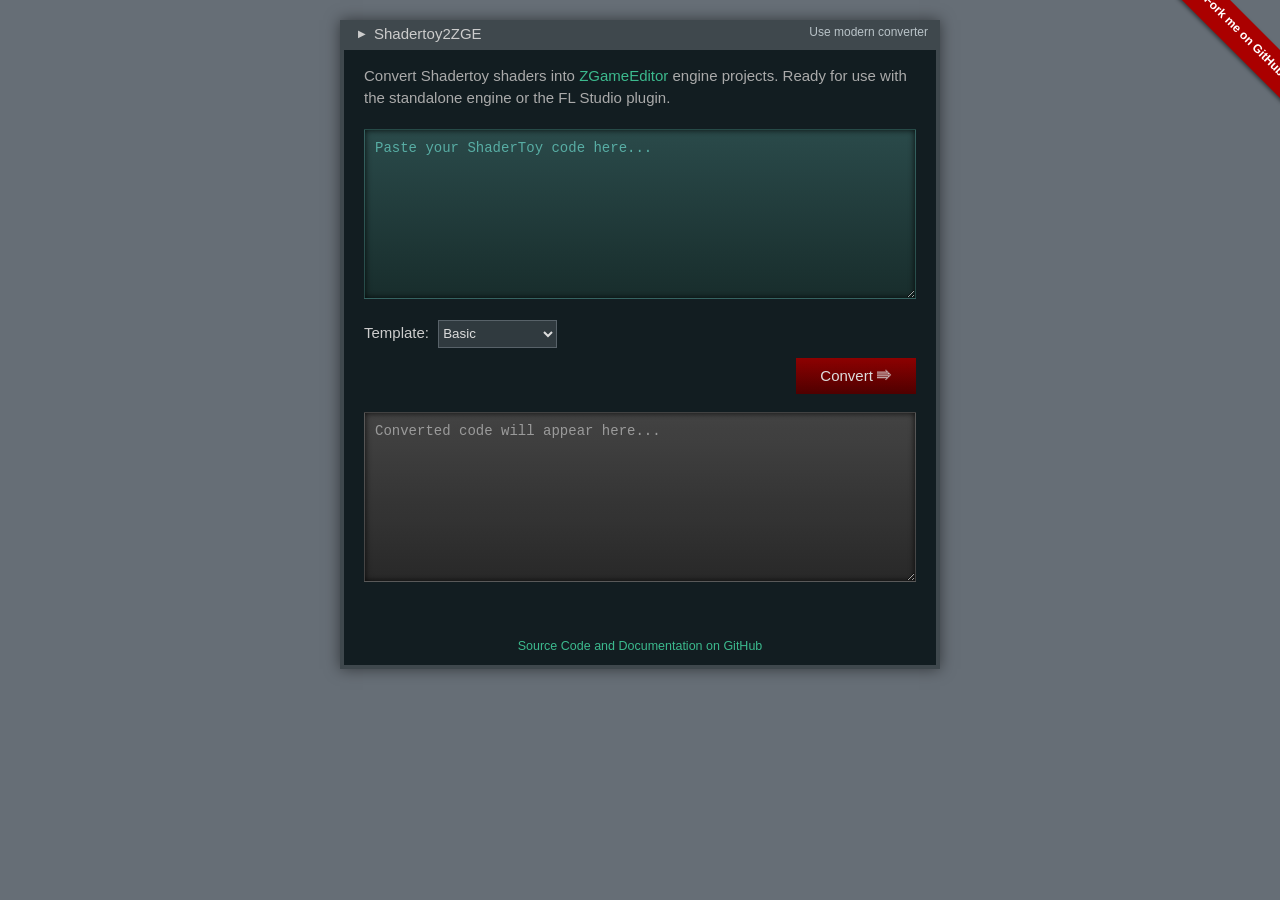
==== classic.html @ 7f3fb5ca "added a modern UI" ====
<!DOCTYPE html>
<html lang="en">
<head>
  <meta charset="UTF-8">
  <meta name="viewport" content="width=device-width, initial-scale=1.0">
  <title>ShaderToy to ZGameEditor Converter — Classic</title>
  <link rel="stylesheet" href="classic.css">
  <script src="pako.min.js"></script>
</head>
<body>
  <a class="github-fork-ribbon" href="https://github.com/nfxbeats/shadertoy2zge" data-ribbon="Fork me on GitHub" title="Fork me on GitHub">Fork me on GitHub</a>
  <div id="container">
    <div id="titlebar"><h1>Shadertoy2ZGE</h1><a class="ui-switch" href="index.html">Use modern converter</a></div>
    <div id="content">
      <p>Convert Shadertoy shaders into <a href="https://www.image-line.com/fl-studio-learning/fl-studio-online-manual/html/plugins/ZGameEditor%20Visualizer.htm">ZGameEditor</a> engine projects. Ready for use with the standalone engine or the FL Studio plugin.</p>
      <textarea id="inputCode" placeholder="Paste your ShaderToy code here..." spellcheck="false"></textarea>
      <div class="template-row"><label for="templateSelect">Template:</label> <select id="templateSelect"></select></div>
      <div id="ichannelConfig"></div>
      <button id="convertButton" type="button">Convert ⭆</button>
      <textarea id="outputCode" placeholder="Converted code will appear here..." readonly></textarea>
      <div id="notification" class="hidden" role="status" aria-live="polite"></div>
      <div id="outputActions"></div>
    </div>
    <div id="footer"><small><a href="https://github.com/nfxbeats/shadertoy2zge">Source Code and Documentation on GitHub</a></small></div>
  </div>
  <script src="audio-analysis.js"></script><script src="text-overlay.js"></script><script src="script.js"></script>
</body>
</html>
---- classic.css ----
*{box-sizing:border-box}html,body{margin:0;padding:0;font:15px "Segoe UI",Tahoma,sans-serif;background:#666e76;color:#ccc}a{color:#3cba8e;text-decoration:none}a:hover{text-decoration:underline}#container{max-width:600px;margin:20px auto;background:#121d21;border:4px solid #3f484d;border-top:0;box-shadow:0 0 14px rgba(0,0,0,.5)}#titlebar{position:relative;height:30px;background:#3f484d}#titlebar h1{position:relative;margin:0;padding:5px 0 0 30px;font-size:15px;font-weight:400}#titlebar h1:before{content:"▶";position:absolute;left:14px;top:8px;font-size:10px}.ui-switch{position:absolute;right:8px;top:5px;color:#b9c3c8;font-size:12px}#content{padding:0 20px 20px;overflow:auto}p{color:#aaa;line-height:1.45}textarea{width:100%;height:170px;margin:5px 0 18px;padding:10px;resize:vertical;border:1px solid rgba(120,241,226,.15);outline:0;color:#78f1e2;background:linear-gradient(#2a4a4a,#182d2c);box-shadow:inset 0 0 6px rgba(0,0,0,.85);font:14px Consolas,monospace}textarea:focus{border-color:rgba(120,241,226,.55)}textarea::placeholder{color:rgba(120,241,226,.6)}#outputCode{margin-top:18px;filter:grayscale(1)}.template-row,#ichannelConfig{margin-bottom:10px}label{margin-right:5px}select{min-height:28px;color:#ddd;background:#303a3f;border:1px solid #586269}#ichannelConfig>div{margin-bottom:5px!important}button,.button{float:right;min-height:36px;padding:8px 24px;border:0;border-radius:0;cursor:pointer;color:#ddd;background:linear-gradient(#8d0101,#4f0000);font:inherit}.button{display:inline-block;margin-bottom:14px}.button:hover,button:hover{filter:brightness(1.4);text-decoration:none}#notification{clear:both;margin:18px 0;padding:10px;border:1px solid rgba(120,241,226,.15);color:#78f1e2;background:#182d2c}.hidden{display:none!important}#outputActions{min-height:1px;overflow:auto}#footer{clear:both;padding:12px;text-align:center}.github-fork-ribbon{position:absolute;right:0;top:0;width:150px;height:34px;padding:8px 14px;color:#fff;background:#a00;text-align:center;transform:translate(38px,20px) rotate(45deg);transform-origin:center;box-shadow:0 2px 4px rgba(0,0,0,.45);font-size:12px;font-weight:700}@media(max-width:680px){#container{margin:12px}.github-fork-ribbon{display:none}}
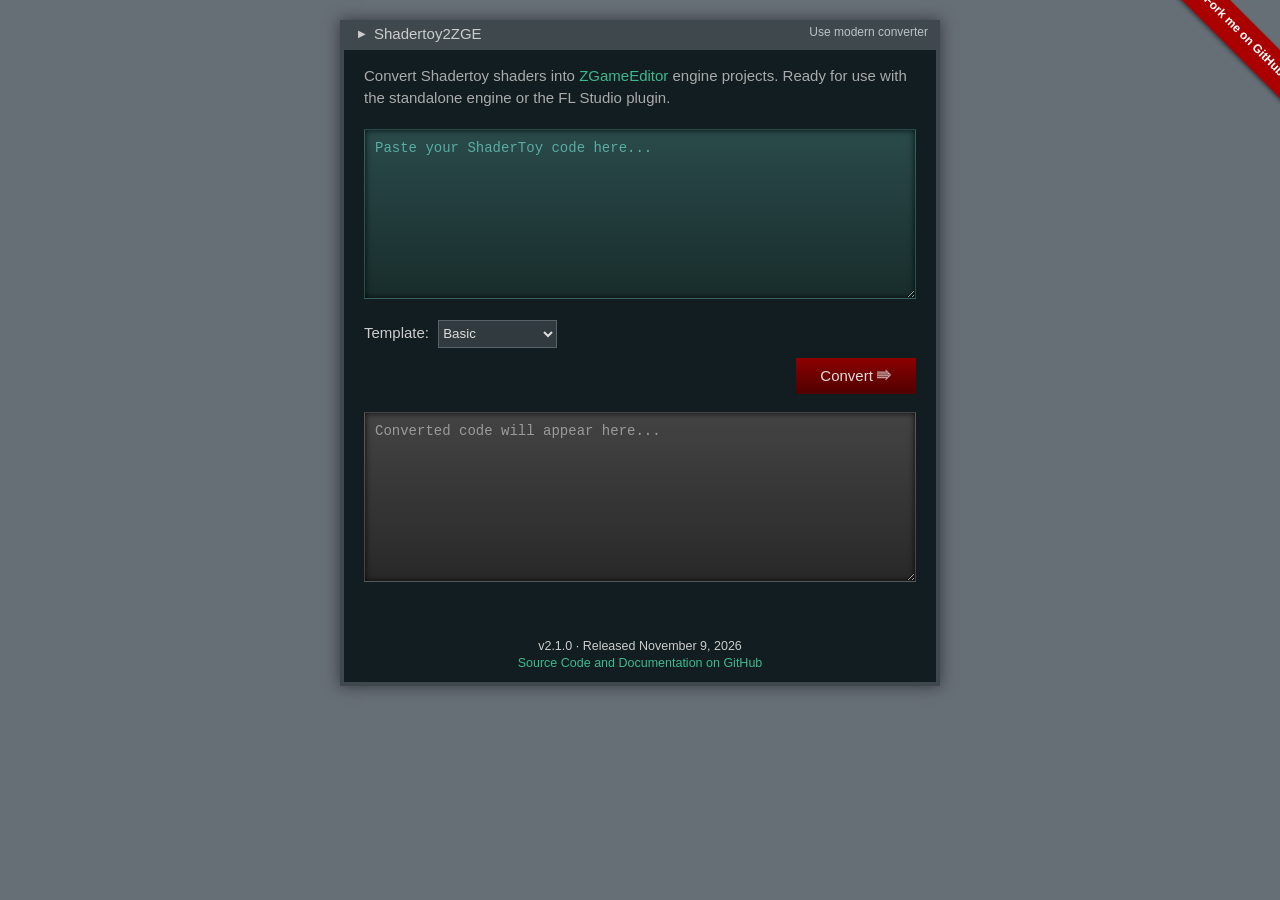
==== commit 0309dfcc: "added audiomode 4 and version num" ====
--- a/classic.html
+++ b/classic.html
@@ -21,8 +21,9 @@
       <div id="notification" class="hidden" role="status" aria-live="polite"></div>
       <div id="outputActions"></div>
     </div>
-    <div id="footer"><small><a href="https://github.com/nfxbeats/shadertoy2zge">Source Code and Documentation on GitHub</a></small></div>
+    <div id="footer"><small><span data-converter-release></span><br><a href="https://github.com/nfxbeats/shadertoy2zge">Source Code and Documentation on GitHub</a></small></div>
   </div>
-  <script src="audio-analysis.js"></script><script src="text-overlay.js"></script><script src="script.js"></script>
+  <script src="version.js"></script>
+  <script src="audio-analysis.js"></script><script src="text-overlay.js"></script><script src="ichannel-mapping.js"></script><script src="script.js"></script>
 </body>
 </html>
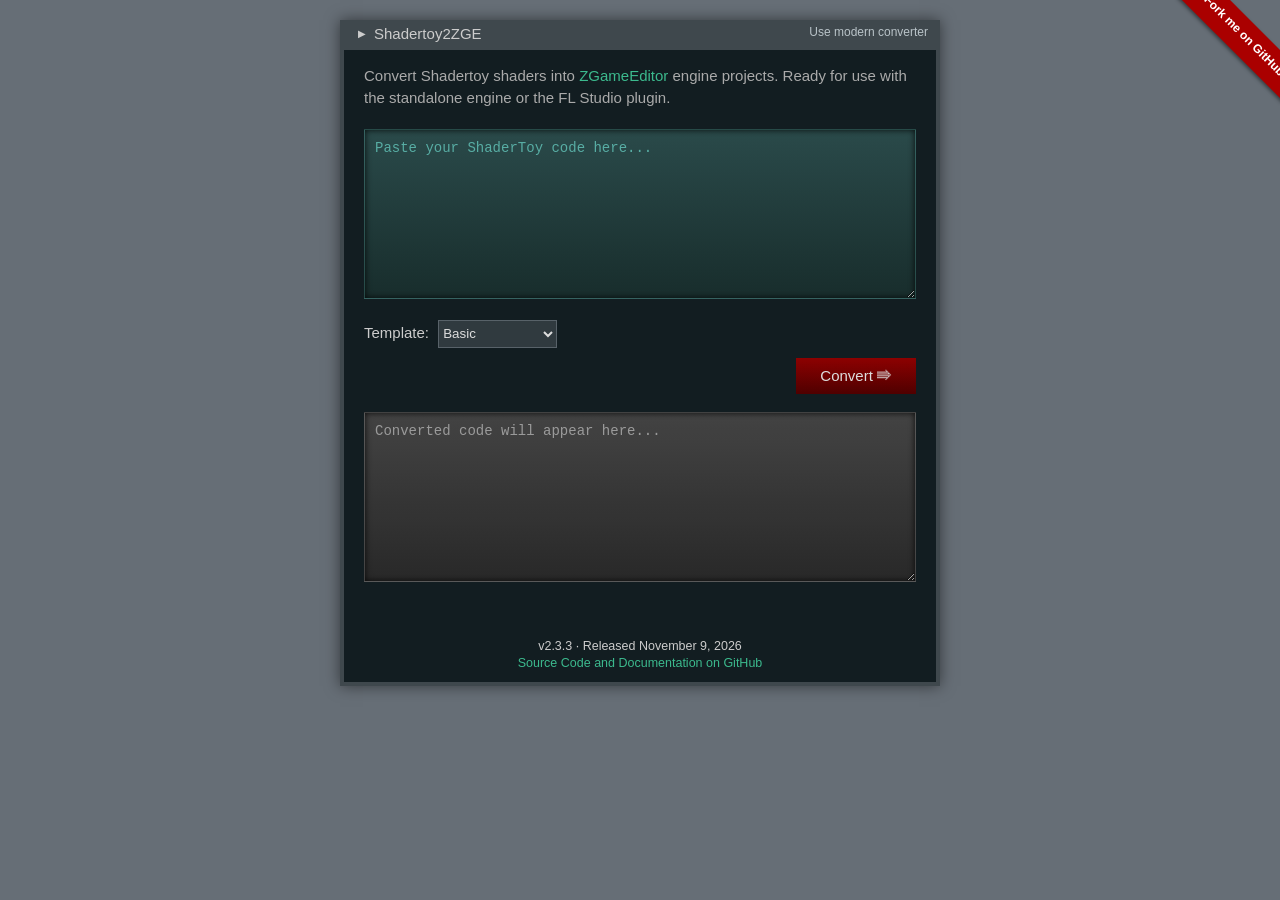
==== commit ba81474a: "adding multi visual buffer support" ====
--- a/classic.html
+++ b/classic.html
@@ -24,6 +24,6 @@
     <div id="footer"><small><span data-converter-release></span><br><a href="https://github.com/nfxbeats/shadertoy2zge">Source Code and Documentation on GitHub</a></small></div>
   </div>
   <script src="version.js"></script>
-  <script src="audio-analysis.js"></script><script src="text-overlay.js"></script><script src="ichannel-mapping.js"></script><script src="script.js"></script>
+  <script src="audio-analysis.js"></script><script src="text-overlay.js"></script><script src="ichannel-mapping.js"></script><script src="visual-buffers.js"></script><script src="script.js"></script>
 </body>
 </html>
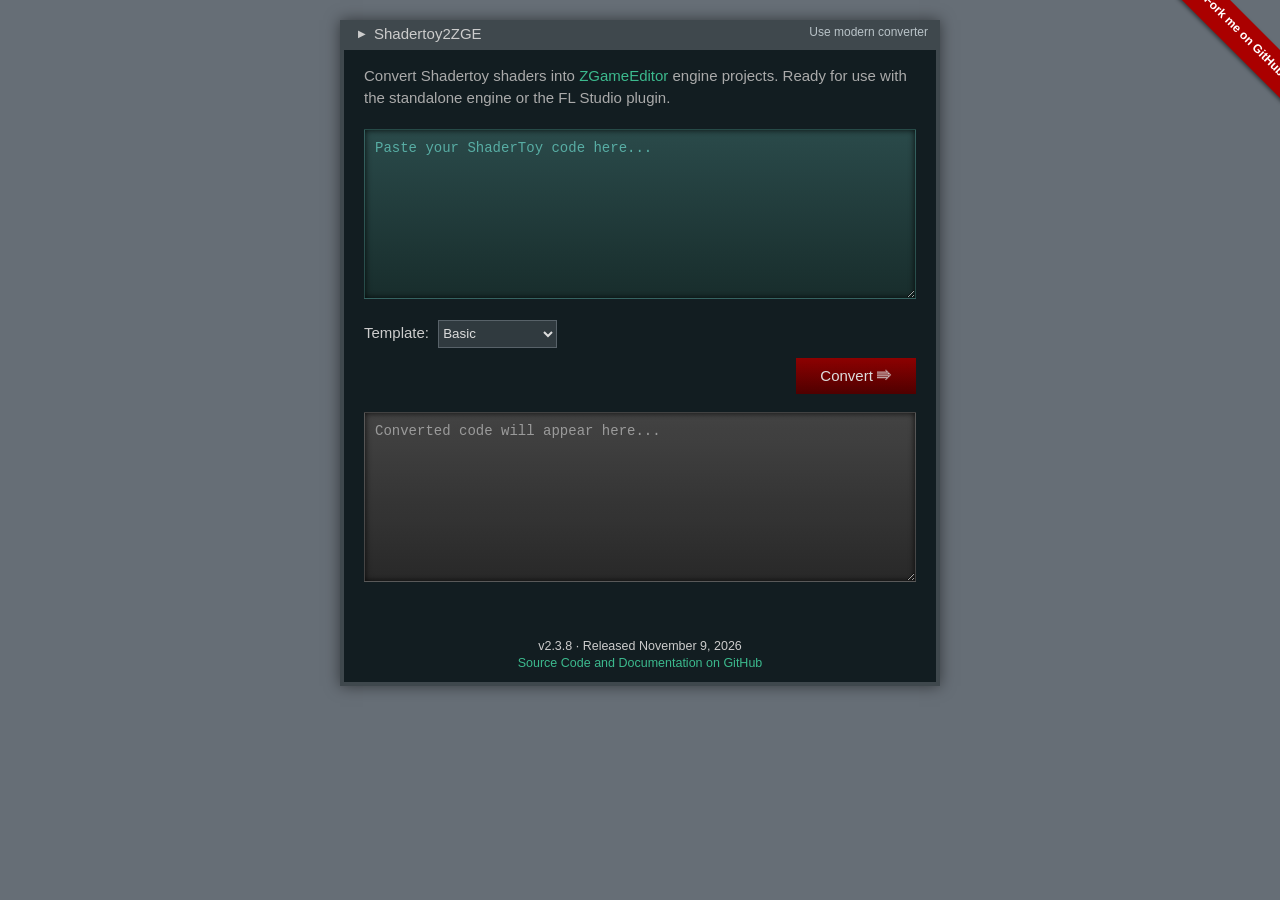
==== commit 17e7577d: "tempo awareness" ====
--- a/classic.html
+++ b/classic.html
@@ -24,6 +24,6 @@
     <div id="footer"><small><span data-converter-release></span><br><a href="https://github.com/nfxbeats/shadertoy2zge">Source Code and Documentation on GitHub</a></small></div>
   </div>
   <script src="version.js"></script>
-  <script src="audio-analysis.js"></script><script src="text-overlay.js"></script><script src="ichannel-mapping.js"></script><script src="visual-buffers.js"></script><script src="script.js"></script>
+  <script src="audio-analysis.js"></script><script src="text-overlay.js"></script><script src="ichannel-mapping.js"></script><script src="visual-buffers.js"></script><script src="tempo.js"></script><script src="script.js"></script>
 </body>
 </html>
